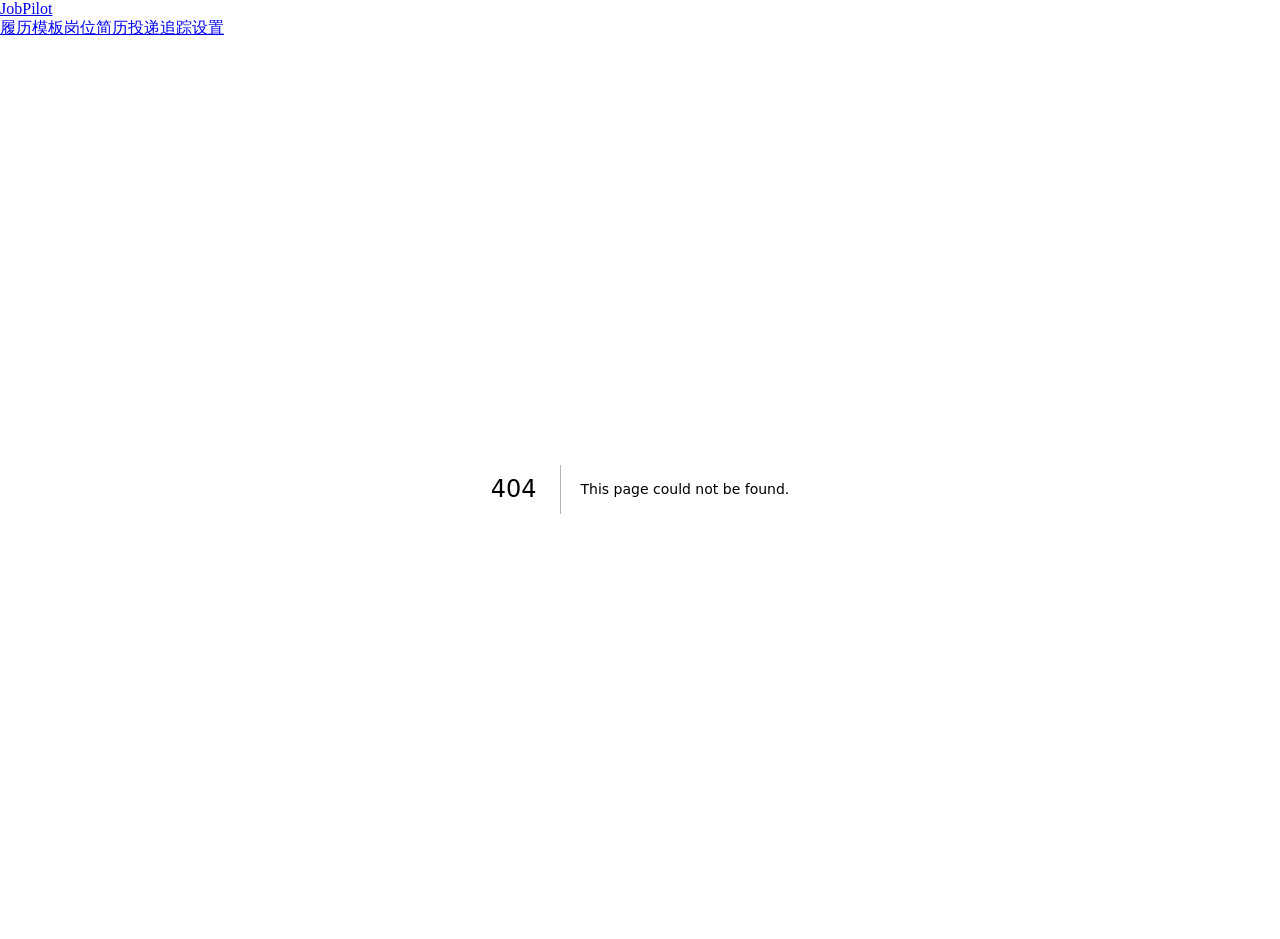
==== frontend/out/404/index.html @ 26e4b710 "JobPilot MVP v0.1: AI求职Copilot" ====
<!DOCTYPE html><html lang="zh-CN" class="geist_a71539c9-module__T19VSG__variable geist_mono_8d43a2aa-module__8Li5zG__variable h-full antialiased"><head><meta charSet="utf-8"/><meta name="viewport" content="width=device-width, initial-scale=1"/><link rel="stylesheet" href="/_next/static/chunks/0fi.idw5z0ycb.css" data-precedence="next"/><link rel="preload" as="script" fetchPriority="low" href="/_next/static/chunks/0ht900cau6_ur.js"/><script src="/_next/static/chunks/0dgq26a5_oy.a.js" async=""></script><script src="/_next/static/chunks/07lhk_q6pmm3r.js" async=""></script><script src="/_next/static/chunks/0au83~zq0~0pf.js" async=""></script><script src="/_next/static/chunks/turbopack-0~j41zb~v.xm9.js" async=""></script><script src="/_next/static/chunks/13h-0fd.p-1ga.js" async=""></script><script src="/_next/static/chunks/0d3shmwh5_nmn.js" async=""></script><meta name="robots" content="noindex"/><title>404: This page could not be found.</title><meta name="next-size-adjust" content=""/><title>JobPilot - AI Job Search Copilot</title><meta name="description" content="An open-source AI-powered job search assistant built on DeepSeek. Find jobs, parse JDs, match your profile, generate tailored resumes, and prepare application materials."/><link rel="icon" href="/favicon.ico?favicon.0x3dzn~oxb6tn.ico" sizes="256x256" type="image/x-icon"/><script src="/_next/static/chunks/03~yq9q893hmn.js" noModule=""></script></head><body class="min-h-full flex flex-col bg-zinc-50"><div hidden=""><!--$--><!--/$--></div><header class="bg-white border-b border-zinc-200 sticky top-0 z-50"><div class="max-w-6xl mx-auto px-6 h-14 flex items-center justify-between"><a class="font-bold text-lg text-blue-600" href="/">JobPilot</a><nav class="flex items-center gap-6"><a class="text-sm text-zinc-600 hover:text-blue-600 transition-colors" href="/profile/">履历</a><a class="text-sm text-zinc-600 hover:text-blue-600 transition-colors" href="/templates/">模板</a><a class="text-sm text-zinc-600 hover:text-blue-600 transition-colors" href="/jobs/">岗位</a><a class="text-sm text-zinc-600 hover:text-blue-600 transition-colors" href="/resumes/">简历</a><a class="text-sm text-zinc-600 hover:text-blue-600 transition-colors" href="/applications/">投递</a><a class="text-sm text-zinc-600 hover:text-blue-600 transition-colors" href="/tracker/">追踪</a><a class="text-sm text-zinc-400 hover:text-zinc-600 transition-colors" href="/settings/">设置</a></nav></div></header><main class="flex-1"><div style="font-family:system-ui,&quot;Segoe UI&quot;,Roboto,Helvetica,Arial,sans-serif,&quot;Apple Color Emoji&quot;,&quot;Segoe UI Emoji&quot;;height:100vh;text-align:center;display:flex;flex-direction:column;align-items:center;justify-content:center"><div><style>body{color:#000;background:#fff;margin:0}.next-error-h1{border-right:1px solid rgba(0,0,0,.3)}@media (prefers-color-scheme:dark){body{color:#fff;background:#000}.next-error-h1{border-right:1px solid rgba(255,255,255,.3)}}</style><h1 class="next-error-h1" style="display:inline-block;margin:0 20px 0 0;padding:0 23px 0 0;font-size:24px;font-weight:500;vertical-align:top;line-height:49px">404</h1><div style="display:inline-block"><h2 style="font-size:14px;font-weight:400;line-height:49px;margin:0">This page could not be found.</h2></div></div></div><!--$--><!--/$--></main><script src="/_next/static/chunks/0ht900cau6_ur.js" id="_R_" async=""></script><script>(self.__next_f=self.__next_f||[]).push([0])</script><script>self.__next_f.push([1,"1:\"$Sreact.fragment\"\n2:I[22016,[\"/_next/static/chunks/13h-0fd.p-1ga.js\",\"/_next/static/chunks/0d3shmwh5_nmn.js\"],\"\"]\n3:I[39756,[\"/_next/static/chunks/13h-0fd.p-1ga.js\",\"/_next/static/chunks/0d3shmwh5_nmn.js\"],\"default\"]\n4:I[37457,[\"/_next/static/chunks/13h-0fd.p-1ga.js\",\"/_next/static/chunks/0d3shmwh5_nmn.js\"],\"default\"]\n5:I[97367,[\"/_next/static/chunks/13h-0fd.p-1ga.js\",\"/_next/static/chunks/0d3shmwh5_nmn.js\"],\"OutletBoundary\"]\n6:\"$Sreact.suspense\"\nc:I[68027,[\"/_next/static/chunks/13h-0fd.p-1ga.js\",\"/_next/static/chunks/0d3shmwh5_nmn.js\"],\"default\",1]\n:HL[\"/_next/static/chunks/0fi.idw5z0ycb.css\",\"style\"]\n"])</script><script>self.__next_f.push([1,"0:{\"P\":null,\"c\":[\"\",\"_not-found\",\"\"],\"q\":\"\",\"i\":false,\"f\":[[[\"\",{\"children\":[\"/_not-found\",{\"children\":[\"__PAGE__\",{}]}]},\"$undefined\",\"$undefined\",16],[[\"$\",\"$1\",\"c\",{\"children\":[[[\"$\",\"link\",\"0\",{\"rel\":\"stylesheet\",\"href\":\"/_next/static/chunks/0fi.idw5z0ycb.css\",\"precedence\":\"next\",\"crossOrigin\":\"$undefined\",\"nonce\":\"$undefined\"}],[\"$\",\"script\",\"script-0\",{\"src\":\"/_next/static/chunks/13h-0fd.p-1ga.js\",\"async\":true,\"nonce\":\"$undefined\"}],[\"$\",\"script\",\"script-1\",{\"src\":\"/_next/static/chunks/0d3shmwh5_nmn.js\",\"async\":true,\"nonce\":\"$undefined\"}]],[\"$\",\"html\",null,{\"lang\":\"zh-CN\",\"className\":\"geist_a71539c9-module__T19VSG__variable geist_mono_8d43a2aa-module__8Li5zG__variable h-full antialiased\",\"children\":[\"$\",\"body\",null,{\"className\":\"min-h-full flex flex-col bg-zinc-50\",\"children\":[[\"$\",\"header\",null,{\"className\":\"bg-white border-b border-zinc-200 sticky top-0 z-50\",\"children\":[\"$\",\"div\",null,{\"className\":\"max-w-6xl mx-auto px-6 h-14 flex items-center justify-between\",\"children\":[[\"$\",\"$L2\",null,{\"href\":\"/\",\"className\":\"font-bold text-lg text-blue-600\",\"children\":\"JobPilot\"}],[\"$\",\"nav\",null,{\"className\":\"flex items-center gap-6\",\"children\":[[[\"$\",\"$L2\",\"/profile\",{\"href\":\"/profile\",\"className\":\"text-sm text-zinc-600 hover:text-blue-600 transition-colors\",\"children\":\"履历\"}],[\"$\",\"$L2\",\"/templates\",{\"href\":\"/templates\",\"className\":\"text-sm text-zinc-600 hover:text-blue-600 transition-colors\",\"children\":\"模板\"}],[\"$\",\"$L2\",\"/jobs\",{\"href\":\"/jobs\",\"className\":\"text-sm text-zinc-600 hover:text-blue-600 transition-colors\",\"children\":\"岗位\"}],[\"$\",\"$L2\",\"/resumes\",{\"href\":\"/resumes\",\"className\":\"text-sm text-zinc-600 hover:text-blue-600 transition-colors\",\"children\":\"简历\"}],[\"$\",\"$L2\",\"/applications\",{\"href\":\"/applications\",\"className\":\"text-sm text-zinc-600 hover:text-blue-600 transition-colors\",\"children\":\"投递\"}],[\"$\",\"$L2\",\"/tracker\",{\"href\":\"/tracker\",\"className\":\"text-sm text-zinc-600 hover:text-blue-600 transition-colors\",\"children\":\"追踪\"}]],[\"$\",\"$L2\",null,{\"href\":\"/settings\",\"className\":\"text-sm text-zinc-400 hover:text-zinc-600 transition-colors\",\"children\":\"设置\"}]]}]]}]}],[\"$\",\"main\",null,{\"className\":\"flex-1\",\"children\":[\"$\",\"$L3\",null,{\"parallelRouterKey\":\"children\",\"error\":\"$undefined\",\"errorStyles\":\"$undefined\",\"errorScripts\":\"$undefined\",\"template\":[\"$\",\"$L4\",null,{}],\"templateStyles\":\"$undefined\",\"templateScripts\":\"$undefined\",\"notFound\":[[[\"$\",\"title\",null,{\"children\":\"404: This page could not be found.\"}],[\"$\",\"div\",null,{\"style\":{\"fontFamily\":\"system-ui,\\\"Segoe UI\\\",Roboto,Helvetica,Arial,sans-serif,\\\"Apple Color Emoji\\\",\\\"Segoe UI Emoji\\\"\",\"height\":\"100vh\",\"textAlign\":\"center\",\"display\":\"flex\",\"flexDirection\":\"column\",\"alignItems\":\"center\",\"justifyContent\":\"center\"},\"children\":[\"$\",\"div\",null,{\"children\":[[\"$\",\"style\",null,{\"dangerouslySetInnerHTML\":{\"__html\":\"body{color:#000;background:#fff;margin:0}.next-error-h1{border-right:1px solid rgba(0,0,0,.3)}@media (prefers-color-scheme:dark){body{color:#fff;background:#000}.next-error-h1{border-right:1px solid rgba(255,255,255,.3)}}\"}}],[\"$\",\"h1\",null,{\"className\":\"next-error-h1\",\"style\":{\"display\":\"inline-block\",\"margin\":\"0 20px 0 0\",\"padding\":\"0 23px 0 0\",\"fontSize\":24,\"fontWeight\":500,\"verticalAlign\":\"top\",\"lineHeight\":\"49px\"},\"children\":404}],[\"$\",\"div\",null,{\"style\":{\"display\":\"inline-block\"},\"children\":[\"$\",\"h2\",null,{\"style\":{\"fontSize\":14,\"fontWeight\":400,\"lineHeight\":\"49px\",\"margin\":0},\"children\":\"This page could not be found.\"}]}]]}]}]],[]],\"forbidden\":\"$undefined\",\"unauthorized\":\"$undefined\"}]}]]}]}]]}],{\"children\":[[\"$\",\"$1\",\"c\",{\"children\":[null,[\"$\",\"$L3\",null,{\"parallelRouterKey\":\"children\",\"error\":\"$undefined\",\"errorStyles\":\"$undefined\",\"errorScripts\":\"$undefined\",\"template\":[\"$\",\"$L4\",null,{}],\"templateStyles\":\"$undefined\",\"templateScripts\":\"$undefined\",\"notFound\":\"$undefined\",\"forbidden\":\"$undefined\",\"unauthorized\":\"$undefined\"}]]}],{\"children\":[[\"$\",\"$1\",\"c\",{\"children\":[[[\"$\",\"title\",null,{\"children\":\"404: This page could not be found.\"}],[\"$\",\"div\",null,{\"style\":\"$0:f:0:1:0:props:children:1:props:children:props:children:1:props:children:props:notFound:0:1:props:style\",\"children\":[\"$\",\"div\",null,{\"children\":[[\"$\",\"style\",null,{\"dangerouslySetInnerHTML\":{\"__html\":\"body{color:#000;background:#fff;margin:0}.next-error-h1{border-right:1px solid rgba(0,0,0,.3)}@media (prefers-color-scheme:dark){body{color:#fff;background:#000}.next-error-h1{border-right:1px solid rgba(255,255,255,.3)}}\"}}],[\"$\",\"h1\",null,{\"className\":\"next-error-h1\",\"style\":\"$0:f:0:1:0:props:children:1:props:children:props:children:1:props:children:props:notFound:0:1:props:children:props:children:1:props:style\",\"children\":404}],[\"$\",\"div\",null,{\"style\":\"$0:f:0:1:0:props:children:1:props:children:props:children:1:props:children:props:notFound:0:1:props:children:props:children:2:props:style\",\"children\":[\"$\",\"h2\",null,{\"style\":\"$0:f:0:1:0:props:children:1:props:children:props:children:1:props:children:props:notFound:0:1:props:children:props:children:2:props:children:props:style\",\"children\":\"This page could not be found.\"}]}]]}]}]],null,[\"$\",\"$L5\",null,{\"children\":[\"$\",\"$6\",null,{\"name\":\"Next.MetadataOutlet\",\"children\":\"$@7\"}]}]]}],{},null,false,null]},null,false,\"$@8\"]},null,false,null],[\"$\",\"$1\",\"h\",{\"children\":[[\"$\",\"meta\",null,{\"name\":\"robots\",\"content\":\"noindex\"}],\"$L9\",\"$La\",\"$Lb\"]}],false]],\"m\":\"$undefined\",\"G\":[\"$c\",[\"$Ld\"]],\"S\":true,\"h\":null,\"s\":\"$undefined\",\"l\":\"$undefined\",\"p\":\"$undefined\",\"d\":\"$undefined\",\"b\":\"eEzcdT1HGwV3NwY6N7b5R\"}\n"])</script><script>self.__next_f.push([1,"f:I[97367,[\"/_next/static/chunks/13h-0fd.p-1ga.js\",\"/_next/static/chunks/0d3shmwh5_nmn.js\"],\"ViewportBoundary\"]\n11:I[97367,[\"/_next/static/chunks/13h-0fd.p-1ga.js\",\"/_next/static/chunks/0d3shmwh5_nmn.js\"],\"MetadataBoundary\"]\ne:[]\n8:\"$We\"\n9:[\"$\",\"$Lf\",null,{\"children\":\"$L10\"}]\na:[\"$\",\"div\",null,{\"hidden\":true,\"children\":[\"$\",\"$L11\",null,{\"children\":[\"$\",\"$6\",null,{\"name\":\"Next.Metadata\",\"children\":\"$L12\"}]}]}]\nb:[\"$\",\"meta\",null,{\"name\":\"next-size-adjust\",\"content\":\"\"}]\nd:[\"$\",\"link\",\"0\",{\"rel\":\"stylesheet\",\"href\":\"/_next/static/chunks/0fi.idw5z0ycb.css\",\"precedence\":\"next\",\"crossOrigin\":\"$undefined\",\"nonce\":\"$undefined\"}]\n"])</script><script>self.__next_f.push([1,"10:[[\"$\",\"meta\",\"0\",{\"charSet\":\"utf-8\"}],[\"$\",\"meta\",\"1\",{\"name\":\"viewport\",\"content\":\"width=device-width, initial-scale=1\"}]]\n"])</script><script>self.__next_f.push([1,"13:I[27201,[\"/_next/static/chunks/13h-0fd.p-1ga.js\",\"/_next/static/chunks/0d3shmwh5_nmn.js\"],\"IconMark\"]\n7:null\n12:[[\"$\",\"title\",\"0\",{\"children\":\"JobPilot - AI Job Search Copilot\"}],[\"$\",\"meta\",\"1\",{\"name\":\"description\",\"content\":\"An open-source AI-powered job search assistant built on DeepSeek. Find jobs, parse JDs, match your profile, generate tailored resumes, and prepare application materials.\"}],[\"$\",\"link\",\"2\",{\"rel\":\"icon\",\"href\":\"/favicon.ico?favicon.0x3dzn~oxb6tn.ico\",\"sizes\":\"256x256\",\"type\":\"image/x-icon\"}],[\"$\",\"$L13\",\"3\",{}]]\n"])</script></body></html>
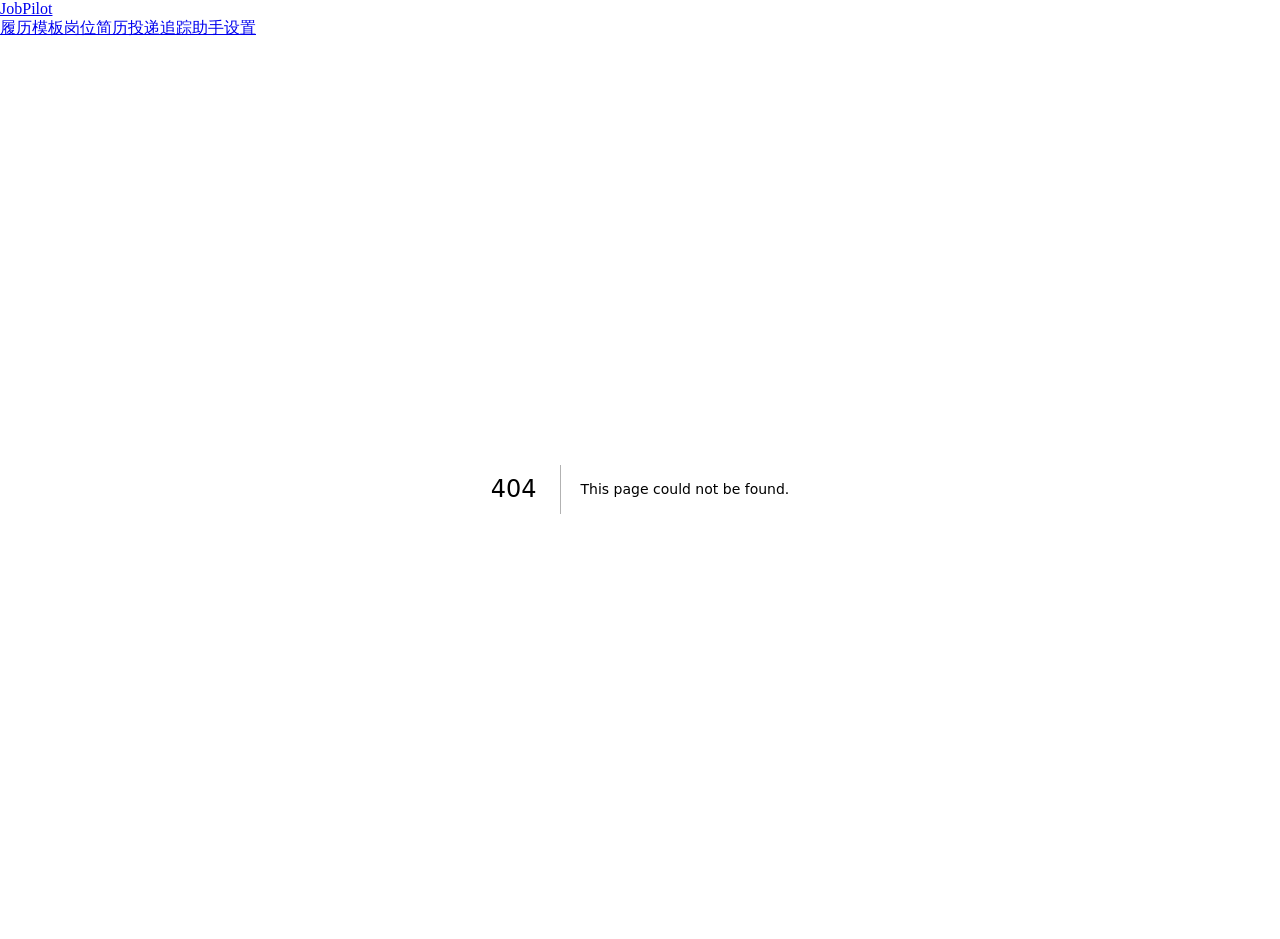
==== commit 1ee8f066: "补充缺失功能: 表单辅助前端、简历审查展示、投递材料开放题、简历job关联" ====
--- a/frontend/out/404/index.html
+++ b/frontend/out/404/index.html
@@ -1 +1 @@
-<!DOCTYPE html><html lang="zh-CN" class="geist_a71539c9-module__T19VSG__variable geist_mono_8d43a2aa-module__8Li5zG__variable h-full antialiased"><head><meta charSet="utf-8"/><meta name="viewport" content="width=device-width, initial-scale=1"/><link rel="stylesheet" href="/_next/static/chunks/0fi.idw5z0ycb.css" data-precedence="next"/><link rel="preload" as="script" fetchPriority="low" href="/_next/static/chunks/0ht900cau6_ur.js"/><script src="/_next/static/chunks/0dgq26a5_oy.a.js" async=""></script><script src="/_next/static/chunks/07lhk_q6pmm3r.js" async=""></script><script src="/_next/static/chunks/0au83~zq0~0pf.js" async=""></script><script src="/_next/static/chunks/turbopack-0~j41zb~v.xm9.js" async=""></script><script src="/_next/static/chunks/13h-0fd.p-1ga.js" async=""></script><script src="/_next/static/chunks/0d3shmwh5_nmn.js" async=""></script><meta name="robots" content="noindex"/><title>404: This page could not be found.</title><meta name="next-size-adjust" content=""/><title>JobPilot - AI Job Search Copilot</title><meta name="description" content="An open-source AI-powered job search assistant built on DeepSeek. Find jobs, parse JDs, match your profile, generate tailored resumes, and prepare application materials."/><link rel="icon" href="/favicon.ico?favicon.0x3dzn~oxb6tn.ico" sizes="256x256" type="image/x-icon"/><script src="/_next/static/chunks/03~yq9q893hmn.js" noModule=""></script></head><body class="min-h-full flex flex-col bg-zinc-50"><div hidden=""><!--$--><!--/$--></div><header class="bg-white border-b border-zinc-200 sticky top-0 z-50"><div class="max-w-6xl mx-auto px-6 h-14 flex items-center justify-between"><a class="font-bold text-lg text-blue-600" href="/">JobPilot</a><nav class="flex items-center gap-6"><a class="text-sm text-zinc-600 hover:text-blue-600 transition-colors" href="/profile/">履历</a><a class="text-sm text-zinc-600 hover:text-blue-600 transition-colors" href="/templates/">模板</a><a class="text-sm text-zinc-600 hover:text-blue-600 transition-colors" href="/jobs/">岗位</a><a class="text-sm text-zinc-600 hover:text-blue-600 transition-colors" href="/resumes/">简历</a><a class="text-sm text-zinc-600 hover:text-blue-600 transition-colors" href="/applications/">投递</a><a class="text-sm text-zinc-600 hover:text-blue-600 transition-colors" href="/tracker/">追踪</a><a class="text-sm text-zinc-400 hover:text-zinc-600 transition-colors" href="/settings/">设置</a></nav></div></header><main class="flex-1"><div style="font-family:system-ui,&quot;Segoe UI&quot;,Roboto,Helvetica,Arial,sans-serif,&quot;Apple Color Emoji&quot;,&quot;Segoe UI Emoji&quot;;height:100vh;text-align:center;display:flex;flex-direction:column;align-items:center;justify-content:center"><div><style>body{color:#000;background:#fff;margin:0}.next-error-h1{border-right:1px solid rgba(0,0,0,.3)}@media (prefers-color-scheme:dark){body{color:#fff;background:#000}.next-error-h1{border-right:1px solid rgba(255,255,255,.3)}}</style><h1 class="next-error-h1" style="display:inline-block;margin:0 20px 0 0;padding:0 23px 0 0;font-size:24px;font-weight:500;vertical-align:top;line-height:49px">404</h1><div style="display:inline-block"><h2 style="font-size:14px;font-weight:400;line-height:49px;margin:0">This page could not be found.</h2></div></div></div><!--$--><!--/$--></main><script src="/_next/static/chunks/0ht900cau6_ur.js" id="_R_" async=""></script><script>(self.__next_f=self.__next_f||[]).push([0])</script><script>self.__next_f.push([1,"1:\"$Sreact.fragment\"\n2:I[22016,[\"/_next/static/chunks/13h-0fd.p-1ga.js\",\"/_next/static/chunks/0d3shmwh5_nmn.js\"],\"\"]\n3:I[39756,[\"/_next/static/chunks/13h-0fd.p-1ga.js\",\"/_next/static/chunks/0d3shmwh5_nmn.js\"],\"default\"]\n4:I[37457,[\"/_next/static/chunks/13h-0fd.p-1ga.js\",\"/_next/static/chunks/0d3shmwh5_nmn.js\"],\"default\"]\n5:I[97367,[\"/_next/static/chunks/13h-0fd.p-1ga.js\",\"/_next/static/chunks/0d3shmwh5_nmn.js\"],\"OutletBoundary\"]\n6:\"$Sreact.suspense\"\nc:I[68027,[\"/_next/static/chunks/13h-0fd.p-1ga.js\",\"/_next/static/chunks/0d3shmwh5_nmn.js\"],\"default\",1]\n:HL[\"/_next/static/chunks/0fi.idw5z0ycb.css\",\"style\"]\n"])</script><script>self.__next_f.push([1,"0:{\"P\":null,\"c\":[\"\",\"_not-found\",\"\"],\"q\":\"\",\"i\":false,\"f\":[[[\"\",{\"children\":[\"/_not-found\",{\"children\":[\"__PAGE__\",{}]}]},\"$undefined\",\"$undefined\",16],[[\"$\",\"$1\",\"c\",{\"children\":[[[\"$\",\"link\",\"0\",{\"rel\":\"stylesheet\",\"href\":\"/_next/static/chunks/0fi.idw5z0ycb.css\",\"precedence\":\"next\",\"crossOrigin\":\"$undefined\",\"nonce\":\"$undefined\"}],[\"$\",\"script\",\"script-0\",{\"src\":\"/_next/static/chunks/13h-0fd.p-1ga.js\",\"async\":true,\"nonce\":\"$undefined\"}],[\"$\",\"script\",\"script-1\",{\"src\":\"/_next/static/chunks/0d3shmwh5_nmn.js\",\"async\":true,\"nonce\":\"$undefined\"}]],[\"$\",\"html\",null,{\"lang\":\"zh-CN\",\"className\":\"geist_a71539c9-module__T19VSG__variable geist_mono_8d43a2aa-module__8Li5zG__variable h-full antialiased\",\"children\":[\"$\",\"body\",null,{\"className\":\"min-h-full flex flex-col bg-zinc-50\",\"children\":[[\"$\",\"header\",null,{\"className\":\"bg-white border-b border-zinc-200 sticky top-0 z-50\",\"children\":[\"$\",\"div\",null,{\"className\":\"max-w-6xl mx-auto px-6 h-14 flex items-center justify-between\",\"children\":[[\"$\",\"$L2\",null,{\"href\":\"/\",\"className\":\"font-bold text-lg text-blue-600\",\"children\":\"JobPilot\"}],[\"$\",\"nav\",null,{\"className\":\"flex items-center gap-6\",\"children\":[[[\"$\",\"$L2\",\"/profile\",{\"href\":\"/profile\",\"className\":\"text-sm text-zinc-600 hover:text-blue-600 transition-colors\",\"children\":\"履历\"}],[\"$\",\"$L2\",\"/templates\",{\"href\":\"/templates\",\"className\":\"text-sm text-zinc-600 hover:text-blue-600 transition-colors\",\"children\":\"模板\"}],[\"$\",\"$L2\",\"/jobs\",{\"href\":\"/jobs\",\"className\":\"text-sm text-zinc-600 hover:text-blue-600 transition-colors\",\"children\":\"岗位\"}],[\"$\",\"$L2\",\"/resumes\",{\"href\":\"/resumes\",\"className\":\"text-sm text-zinc-600 hover:text-blue-600 transition-colors\",\"children\":\"简历\"}],[\"$\",\"$L2\",\"/applications\",{\"href\":\"/applications\",\"className\":\"text-sm text-zinc-600 hover:text-blue-600 transition-colors\",\"children\":\"投递\"}],[\"$\",\"$L2\",\"/tracker\",{\"href\":\"/tracker\",\"className\":\"text-sm text-zinc-600 hover:text-blue-600 transition-colors\",\"children\":\"追踪\"}]],[\"$\",\"$L2\",null,{\"href\":\"/settings\",\"className\":\"text-sm text-zinc-400 hover:text-zinc-600 transition-colors\",\"children\":\"设置\"}]]}]]}]}],[\"$\",\"main\",null,{\"className\":\"flex-1\",\"children\":[\"$\",\"$L3\",null,{\"parallelRouterKey\":\"children\",\"error\":\"$undefined\",\"errorStyles\":\"$undefined\",\"errorScripts\":\"$undefined\",\"template\":[\"$\",\"$L4\",null,{}],\"templateStyles\":\"$undefined\",\"templateScripts\":\"$undefined\",\"notFound\":[[[\"$\",\"title\",null,{\"children\":\"404: This page could not be found.\"}],[\"$\",\"div\",null,{\"style\":{\"fontFamily\":\"system-ui,\\\"Segoe UI\\\",Roboto,Helvetica,Arial,sans-serif,\\\"Apple Color Emoji\\\",\\\"Segoe UI Emoji\\\"\",\"height\":\"100vh\",\"textAlign\":\"center\",\"display\":\"flex\",\"flexDirection\":\"column\",\"alignItems\":\"center\",\"justifyContent\":\"center\"},\"children\":[\"$\",\"div\",null,{\"children\":[[\"$\",\"style\",null,{\"dangerouslySetInnerHTML\":{\"__html\":\"body{color:#000;background:#fff;margin:0}.next-error-h1{border-right:1px solid rgba(0,0,0,.3)}@media (prefers-color-scheme:dark){body{color:#fff;background:#000}.next-error-h1{border-right:1px solid rgba(255,255,255,.3)}}\"}}],[\"$\",\"h1\",null,{\"className\":\"next-error-h1\",\"style\":{\"display\":\"inline-block\",\"margin\":\"0 20px 0 0\",\"padding\":\"0 23px 0 0\",\"fontSize\":24,\"fontWeight\":500,\"verticalAlign\":\"top\",\"lineHeight\":\"49px\"},\"children\":404}],[\"$\",\"div\",null,{\"style\":{\"display\":\"inline-block\"},\"children\":[\"$\",\"h2\",null,{\"style\":{\"fontSize\":14,\"fontWeight\":400,\"lineHeight\":\"49px\",\"margin\":0},\"children\":\"This page could not be found.\"}]}]]}]}]],[]],\"forbidden\":\"$undefined\",\"unauthorized\":\"$undefined\"}]}]]}]}]]}],{\"children\":[[\"$\",\"$1\",\"c\",{\"children\":[null,[\"$\",\"$L3\",null,{\"parallelRouterKey\":\"children\",\"error\":\"$undefined\",\"errorStyles\":\"$undefined\",\"errorScripts\":\"$undefined\",\"template\":[\"$\",\"$L4\",null,{}],\"templateStyles\":\"$undefined\",\"templateScripts\":\"$undefined\",\"notFound\":\"$undefined\",\"forbidden\":\"$undefined\",\"unauthorized\":\"$undefined\"}]]}],{\"children\":[[\"$\",\"$1\",\"c\",{\"children\":[[[\"$\",\"title\",null,{\"children\":\"404: This page could not be found.\"}],[\"$\",\"div\",null,{\"style\":\"$0:f:0:1:0:props:children:1:props:children:props:children:1:props:children:props:notFound:0:1:props:style\",\"children\":[\"$\",\"div\",null,{\"children\":[[\"$\",\"style\",null,{\"dangerouslySetInnerHTML\":{\"__html\":\"body{color:#000;background:#fff;margin:0}.next-error-h1{border-right:1px solid rgba(0,0,0,.3)}@media (prefers-color-scheme:dark){body{color:#fff;background:#000}.next-error-h1{border-right:1px solid rgba(255,255,255,.3)}}\"}}],[\"$\",\"h1\",null,{\"className\":\"next-error-h1\",\"style\":\"$0:f:0:1:0:props:children:1:props:children:props:children:1:props:children:props:notFound:0:1:props:children:props:children:1:props:style\",\"children\":404}],[\"$\",\"div\",null,{\"style\":\"$0:f:0:1:0:props:children:1:props:children:props:children:1:props:children:props:notFound:0:1:props:children:props:children:2:props:style\",\"children\":[\"$\",\"h2\",null,{\"style\":\"$0:f:0:1:0:props:children:1:props:children:props:children:1:props:children:props:notFound:0:1:props:children:props:children:2:props:children:props:style\",\"children\":\"This page could not be found.\"}]}]]}]}]],null,[\"$\",\"$L5\",null,{\"children\":[\"$\",\"$6\",null,{\"name\":\"Next.MetadataOutlet\",\"children\":\"$@7\"}]}]]}],{},null,false,null]},null,false,\"$@8\"]},null,false,null],[\"$\",\"$1\",\"h\",{\"children\":[[\"$\",\"meta\",null,{\"name\":\"robots\",\"content\":\"noindex\"}],\"$L9\",\"$La\",\"$Lb\"]}],false]],\"m\":\"$undefined\",\"G\":[\"$c\",[\"$Ld\"]],\"S\":true,\"h\":null,\"s\":\"$undefined\",\"l\":\"$undefined\",\"p\":\"$undefined\",\"d\":\"$undefined\",\"b\":\"eEzcdT1HGwV3NwY6N7b5R\"}\n"])</script><script>self.__next_f.push([1,"f:I[97367,[\"/_next/static/chunks/13h-0fd.p-1ga.js\",\"/_next/static/chunks/0d3shmwh5_nmn.js\"],\"ViewportBoundary\"]\n11:I[97367,[\"/_next/static/chunks/13h-0fd.p-1ga.js\",\"/_next/static/chunks/0d3shmwh5_nmn.js\"],\"MetadataBoundary\"]\ne:[]\n8:\"$We\"\n9:[\"$\",\"$Lf\",null,{\"children\":\"$L10\"}]\na:[\"$\",\"div\",null,{\"hidden\":true,\"children\":[\"$\",\"$L11\",null,{\"children\":[\"$\",\"$6\",null,{\"name\":\"Next.Metadata\",\"children\":\"$L12\"}]}]}]\nb:[\"$\",\"meta\",null,{\"name\":\"next-size-adjust\",\"content\":\"\"}]\nd:[\"$\",\"link\",\"0\",{\"rel\":\"stylesheet\",\"href\":\"/_next/static/chunks/0fi.idw5z0ycb.css\",\"precedence\":\"next\",\"crossOrigin\":\"$undefined\",\"nonce\":\"$undefined\"}]\n"])</script><script>self.__next_f.push([1,"10:[[\"$\",\"meta\",\"0\",{\"charSet\":\"utf-8\"}],[\"$\",\"meta\",\"1\",{\"name\":\"viewport\",\"content\":\"width=device-width, initial-scale=1\"}]]\n"])</script><script>self.__next_f.push([1,"13:I[27201,[\"/_next/static/chunks/13h-0fd.p-1ga.js\",\"/_next/static/chunks/0d3shmwh5_nmn.js\"],\"IconMark\"]\n7:null\n12:[[\"$\",\"title\",\"0\",{\"children\":\"JobPilot - AI Job Search Copilot\"}],[\"$\",\"meta\",\"1\",{\"name\":\"description\",\"content\":\"An open-source AI-powered job search assistant built on DeepSeek. Find jobs, parse JDs, match your profile, generate tailored resumes, and prepare application materials.\"}],[\"$\",\"link\",\"2\",{\"rel\":\"icon\",\"href\":\"/favicon.ico?favicon.0x3dzn~oxb6tn.ico\",\"sizes\":\"256x256\",\"type\":\"image/x-icon\"}],[\"$\",\"$L13\",\"3\",{}]]\n"])</script></body></html>+<!DOCTYPE html><html lang="zh-CN" class="geist_a71539c9-module__T19VSG__variable geist_mono_8d43a2aa-module__8Li5zG__variable h-full antialiased"><head><meta charSet="utf-8"/><meta name="viewport" content="width=device-width, initial-scale=1"/><link rel="stylesheet" href="/_next/static/chunks/0loc37pa6nvmb.css" data-precedence="next"/><link rel="preload" as="script" fetchPriority="low" href="/_next/static/chunks/0ht900cau6_ur.js"/><script src="/_next/static/chunks/0dgq26a5_oy.a.js" async=""></script><script src="/_next/static/chunks/07lhk_q6pmm3r.js" async=""></script><script src="/_next/static/chunks/0au83~zq0~0pf.js" async=""></script><script src="/_next/static/chunks/turbopack-0~j41zb~v.xm9.js" async=""></script><script src="/_next/static/chunks/13h-0fd.p-1ga.js" async=""></script><script src="/_next/static/chunks/0d3shmwh5_nmn.js" async=""></script><title>404: This page could not be found.</title><meta name="robots" content="noindex"/><meta name="next-size-adjust" content=""/><title>JobPilot - AI Job Search Copilot</title><meta name="description" content="An open-source AI-powered job search assistant built on DeepSeek. Find jobs, parse JDs, match your profile, generate tailored resumes, and prepare application materials."/><link rel="icon" href="/favicon.ico?favicon.0x3dzn~oxb6tn.ico" sizes="256x256" type="image/x-icon"/><script src="/_next/static/chunks/03~yq9q893hmn.js" noModule=""></script></head><body class="min-h-full flex flex-col bg-zinc-50"><div hidden=""><!--$--><!--/$--></div><header class="bg-white border-b border-zinc-200 sticky top-0 z-50"><div class="max-w-6xl mx-auto px-6 h-14 flex items-center justify-between"><a class="font-bold text-lg text-blue-600" href="/">JobPilot</a><nav class="flex items-center gap-6"><a class="text-sm text-zinc-600 hover:text-blue-600 transition-colors" href="/profile/">履历</a><a class="text-sm text-zinc-600 hover:text-blue-600 transition-colors" href="/templates/">模板</a><a class="text-sm text-zinc-600 hover:text-blue-600 transition-colors" href="/jobs/">岗位</a><a class="text-sm text-zinc-600 hover:text-blue-600 transition-colors" href="/resumes/">简历</a><a class="text-sm text-zinc-600 hover:text-blue-600 transition-colors" href="/applications/">投递</a><a class="text-sm text-zinc-600 hover:text-blue-600 transition-colors" href="/tracker/">追踪</a><a class="text-sm text-zinc-600 hover:text-blue-600 transition-colors" href="/assistant/">助手</a><a class="text-sm text-zinc-400 hover:text-zinc-600 transition-colors" href="/settings/">设置</a></nav></div></header><main class="flex-1"><div style="font-family:system-ui,&quot;Segoe UI&quot;,Roboto,Helvetica,Arial,sans-serif,&quot;Apple Color Emoji&quot;,&quot;Segoe UI Emoji&quot;;height:100vh;text-align:center;display:flex;flex-direction:column;align-items:center;justify-content:center"><div><style>body{color:#000;background:#fff;margin:0}.next-error-h1{border-right:1px solid rgba(0,0,0,.3)}@media (prefers-color-scheme:dark){body{color:#fff;background:#000}.next-error-h1{border-right:1px solid rgba(255,255,255,.3)}}</style><h1 class="next-error-h1" style="display:inline-block;margin:0 20px 0 0;padding:0 23px 0 0;font-size:24px;font-weight:500;vertical-align:top;line-height:49px">404</h1><div style="display:inline-block"><h2 style="font-size:14px;font-weight:400;line-height:49px;margin:0">This page could not be found.</h2></div></div></div><!--$--><!--/$--></main><script src="/_next/static/chunks/0ht900cau6_ur.js" id="_R_" async=""></script><script>(self.__next_f=self.__next_f||[]).push([0])</script><script>self.__next_f.push([1,"1:\"$Sreact.fragment\"\n2:I[22016,[\"/_next/static/chunks/13h-0fd.p-1ga.js\",\"/_next/static/chunks/0d3shmwh5_nmn.js\"],\"\"]\n3:I[39756,[\"/_next/static/chunks/13h-0fd.p-1ga.js\",\"/_next/static/chunks/0d3shmwh5_nmn.js\"],\"default\"]\n4:I[37457,[\"/_next/static/chunks/13h-0fd.p-1ga.js\",\"/_next/static/chunks/0d3shmwh5_nmn.js\"],\"default\"]\n8:I[68027,[\"/_next/static/chunks/13h-0fd.p-1ga.js\",\"/_next/static/chunks/0d3shmwh5_nmn.js\"],\"default\",1]\n:HL[\"/_next/static/chunks/0loc37pa6nvmb.css\",\"style\"]\n"])</script><script>self.__next_f.push([1,"0:{\"P\":null,\"c\":[\"\",\"_not-found\",\"\"],\"q\":\"\",\"i\":false,\"f\":[[[\"\",{\"children\":[\"/_not-found\",{\"children\":[\"__PAGE__\",{}]}]},\"$undefined\",\"$undefined\",16],[[\"$\",\"$1\",\"c\",{\"children\":[[[\"$\",\"link\",\"0\",{\"rel\":\"stylesheet\",\"href\":\"/_next/static/chunks/0loc37pa6nvmb.css\",\"precedence\":\"next\",\"crossOrigin\":\"$undefined\",\"nonce\":\"$undefined\"}],[\"$\",\"script\",\"script-0\",{\"src\":\"/_next/static/chunks/13h-0fd.p-1ga.js\",\"async\":true,\"nonce\":\"$undefined\"}],[\"$\",\"script\",\"script-1\",{\"src\":\"/_next/static/chunks/0d3shmwh5_nmn.js\",\"async\":true,\"nonce\":\"$undefined\"}]],[\"$\",\"html\",null,{\"lang\":\"zh-CN\",\"className\":\"geist_a71539c9-module__T19VSG__variable geist_mono_8d43a2aa-module__8Li5zG__variable h-full antialiased\",\"children\":[\"$\",\"body\",null,{\"className\":\"min-h-full flex flex-col bg-zinc-50\",\"children\":[[\"$\",\"header\",null,{\"className\":\"bg-white border-b border-zinc-200 sticky top-0 z-50\",\"children\":[\"$\",\"div\",null,{\"className\":\"max-w-6xl mx-auto px-6 h-14 flex items-center justify-between\",\"children\":[[\"$\",\"$L2\",null,{\"href\":\"/\",\"className\":\"font-bold text-lg text-blue-600\",\"children\":\"JobPilot\"}],[\"$\",\"nav\",null,{\"className\":\"flex items-center gap-6\",\"children\":[[[\"$\",\"$L2\",\"/profile\",{\"href\":\"/profile\",\"className\":\"text-sm text-zinc-600 hover:text-blue-600 transition-colors\",\"children\":\"履历\"}],[\"$\",\"$L2\",\"/templates\",{\"href\":\"/templates\",\"className\":\"text-sm text-zinc-600 hover:text-blue-600 transition-colors\",\"children\":\"模板\"}],[\"$\",\"$L2\",\"/jobs\",{\"href\":\"/jobs\",\"className\":\"text-sm text-zinc-600 hover:text-blue-600 transition-colors\",\"children\":\"岗位\"}],[\"$\",\"$L2\",\"/resumes\",{\"href\":\"/resumes\",\"className\":\"text-sm text-zinc-600 hover:text-blue-600 transition-colors\",\"children\":\"简历\"}],[\"$\",\"$L2\",\"/applications\",{\"href\":\"/applications\",\"className\":\"text-sm text-zinc-600 hover:text-blue-600 transition-colors\",\"children\":\"投递\"}],[\"$\",\"$L2\",\"/tracker\",{\"href\":\"/tracker\",\"className\":\"text-sm text-zinc-600 hover:text-blue-600 transition-colors\",\"children\":\"追踪\"}],[\"$\",\"$L2\",\"/assistant\",{\"href\":\"/assistant\",\"className\":\"text-sm text-zinc-600 hover:text-blue-600 transition-colors\",\"children\":\"助手\"}]],[\"$\",\"$L2\",null,{\"href\":\"/settings\",\"className\":\"text-sm text-zinc-400 hover:text-zinc-600 transition-colors\",\"children\":\"设置\"}]]}]]}]}],[\"$\",\"main\",null,{\"className\":\"flex-1\",\"children\":[\"$\",\"$L3\",null,{\"parallelRouterKey\":\"children\",\"error\":\"$undefined\",\"errorStyles\":\"$undefined\",\"errorScripts\":\"$undefined\",\"template\":[\"$\",\"$L4\",null,{}],\"templateStyles\":\"$undefined\",\"templateScripts\":\"$undefined\",\"notFound\":[[[\"$\",\"title\",null,{\"children\":\"404: This page could not be found.\"}],[\"$\",\"div\",null,{\"style\":{\"fontFamily\":\"system-ui,\\\"Segoe UI\\\",Roboto,Helvetica,Arial,sans-serif,\\\"Apple Color Emoji\\\",\\\"Segoe UI Emoji\\\"\",\"height\":\"100vh\",\"textAlign\":\"center\",\"display\":\"flex\",\"flexDirection\":\"column\",\"alignItems\":\"center\",\"justifyContent\":\"center\"},\"children\":[\"$\",\"div\",null,{\"children\":[[\"$\",\"style\",null,{\"dangerouslySetInnerHTML\":{\"__html\":\"body{color:#000;background:#fff;margin:0}.next-error-h1{border-right:1px solid rgba(0,0,0,.3)}@media (prefers-color-scheme:dark){body{color:#fff;background:#000}.next-error-h1{border-right:1px solid rgba(255,255,255,.3)}}\"}}],[\"$\",\"h1\",null,{\"className\":\"next-error-h1\",\"style\":{\"display\":\"inline-block\",\"margin\":\"0 20px 0 0\",\"padding\":\"0 23px 0 0\",\"fontSize\":24,\"fontWeight\":500,\"verticalAlign\":\"top\",\"lineHeight\":\"49px\"},\"children\":404}],[\"$\",\"div\",null,{\"style\":{\"display\":\"inline-block\"},\"children\":[\"$\",\"h2\",null,{\"style\":{\"fontSize\":14,\"fontWeight\":400,\"lineHeight\":\"49px\",\"margin\":0},\"children\":\"This page could not be found.\"}]}]]}]}]],[]],\"forbidden\":\"$undefined\",\"unauthorized\":\"$undefined\"}]}]]}]}]]}],{\"children\":[[\"$\",\"$1\",\"c\",{\"children\":[null,[\"$\",\"$L3\",null,{\"parallelRouterKey\":\"children\",\"error\":\"$undefined\",\"errorStyles\":\"$undefined\",\"errorScripts\":\"$undefined\",\"template\":[\"$\",\"$L4\",null,{}],\"templateStyles\":\"$undefined\",\"templateScripts\":\"$undefined\",\"notFound\":\"$undefined\",\"forbidden\":\"$undefined\",\"unauthorized\":\"$undefined\"}]]}],{\"children\":[[\"$\",\"$1\",\"c\",{\"children\":[[[\"$\",\"title\",null,{\"children\":\"404: This page could not be found.\"}],[\"$\",\"div\",null,{\"style\":\"$0:f:0:1:0:props:children:1:props:children:props:children:1:props:children:props:notFound:0:1:props:style\",\"children\":[\"$\",\"div\",null,{\"children\":[[\"$\",\"style\",null,{\"dangerouslySetInnerHTML\":{\"__html\":\"body{color:#000;background:#fff;margin:0}.next-error-h1{border-right:1px solid rgba(0,0,0,.3)}@media (prefers-color-scheme:dark){body{color:#fff;background:#000}.next-error-h1{border-right:1px solid rgba(255,255,255,.3)}}\"}}],[\"$\",\"h1\",null,{\"className\":\"next-error-h1\",\"style\":\"$0:f:0:1:0:props:children:1:props:children:props:children:1:props:children:props:notFound:0:1:props:children:props:children:1:props:style\",\"children\":404}],[\"$\",\"div\",null,{\"style\":\"$0:f:0:1:0:props:children:1:props:children:props:children:1:props:children:props:notFound:0:1:props:children:props:children:2:props:style\",\"children\":[\"$\",\"h2\",null,{\"style\":\"$0:f:0:1:0:props:children:1:props:children:props:children:1:props:children:props:notFound:0:1:props:children:props:children:2:props:children:props:style\",\"children\":\"This page could not be found.\"}]}]]}]}]],null,\"$L5\"]}],{},null,false,null]},null,false,\"$@6\"]},null,false,null],\"$L7\",false]],\"m\":\"$undefined\",\"G\":[\"$8\",[\"$L9\"]],\"S\":true,\"h\":null,\"s\":\"$undefined\",\"l\":\"$undefined\",\"p\":\"$undefined\",\"d\":\"$undefined\",\"b\":\"opDRL0FqkRsROo_ptHELd\"}\n"])</script><script>self.__next_f.push([1,"a:I[97367,[\"/_next/static/chunks/13h-0fd.p-1ga.js\",\"/_next/static/chunks/0d3shmwh5_nmn.js\"],\"OutletBoundary\"]\nb:\"$Sreact.suspense\"\ne:I[97367,[\"/_next/static/chunks/13h-0fd.p-1ga.js\",\"/_next/static/chunks/0d3shmwh5_nmn.js\"],\"ViewportBoundary\"]\n10:I[97367,[\"/_next/static/chunks/13h-0fd.p-1ga.js\",\"/_next/static/chunks/0d3shmwh5_nmn.js\"],\"MetadataBoundary\"]\n5:[\"$\",\"$La\",null,{\"children\":[\"$\",\"$b\",null,{\"name\":\"Next.MetadataOutlet\",\"children\":\"$@c\"}]}]\nd:[]\n6:\"$Wd\"\n7:[\"$\",\"$1\",\"h\",{\"children\":[[\"$\",\"meta\",null,{\"name\":\"robots\",\"content\":\"noindex\"}],[\"$\",\"$Le\",null,{\"children\":\"$Lf\"}],[\"$\",\"div\",null,{\"hidden\":true,\"children\":[\"$\",\"$L10\",null,{\"children\":[\"$\",\"$b\",null,{\"name\":\"Next.Metadata\",\"children\":\"$L11\"}]}]}],[\"$\",\"meta\",null,{\"name\":\"next-size-adjust\",\"content\":\"\"}]]}]\n9:[\"$\",\"link\",\"0\",{\"rel\":\"stylesheet\",\"href\":\"/_next/static/chunks/0loc37pa6nvmb.css\",\"precedence\":\"next\",\"crossOrigin\":\"$undefined\",\"nonce\":\"$undefined\"}]\n"])</script><script>self.__next_f.push([1,"f:[[\"$\",\"meta\",\"0\",{\"charSet\":\"utf-8\"}],[\"$\",\"meta\",\"1\",{\"name\":\"viewport\",\"content\":\"width=device-width, initial-scale=1\"}]]\n"])</script><script>self.__next_f.push([1,"12:I[27201,[\"/_next/static/chunks/13h-0fd.p-1ga.js\",\"/_next/static/chunks/0d3shmwh5_nmn.js\"],\"IconMark\"]\nc:null\n11:[[\"$\",\"title\",\"0\",{\"children\":\"JobPilot - AI Job Search Copilot\"}],[\"$\",\"meta\",\"1\",{\"name\":\"description\",\"content\":\"An open-source AI-powered job search assistant built on DeepSeek. Find jobs, parse JDs, match your profile, generate tailored resumes, and prepare application materials.\"}],[\"$\",\"link\",\"2\",{\"rel\":\"icon\",\"href\":\"/favicon.ico?favicon.0x3dzn~oxb6tn.ico\",\"sizes\":\"256x256\",\"type\":\"image/x-icon\"}],[\"$\",\"$L12\",\"3\",{}]]\n"])</script></body></html>
